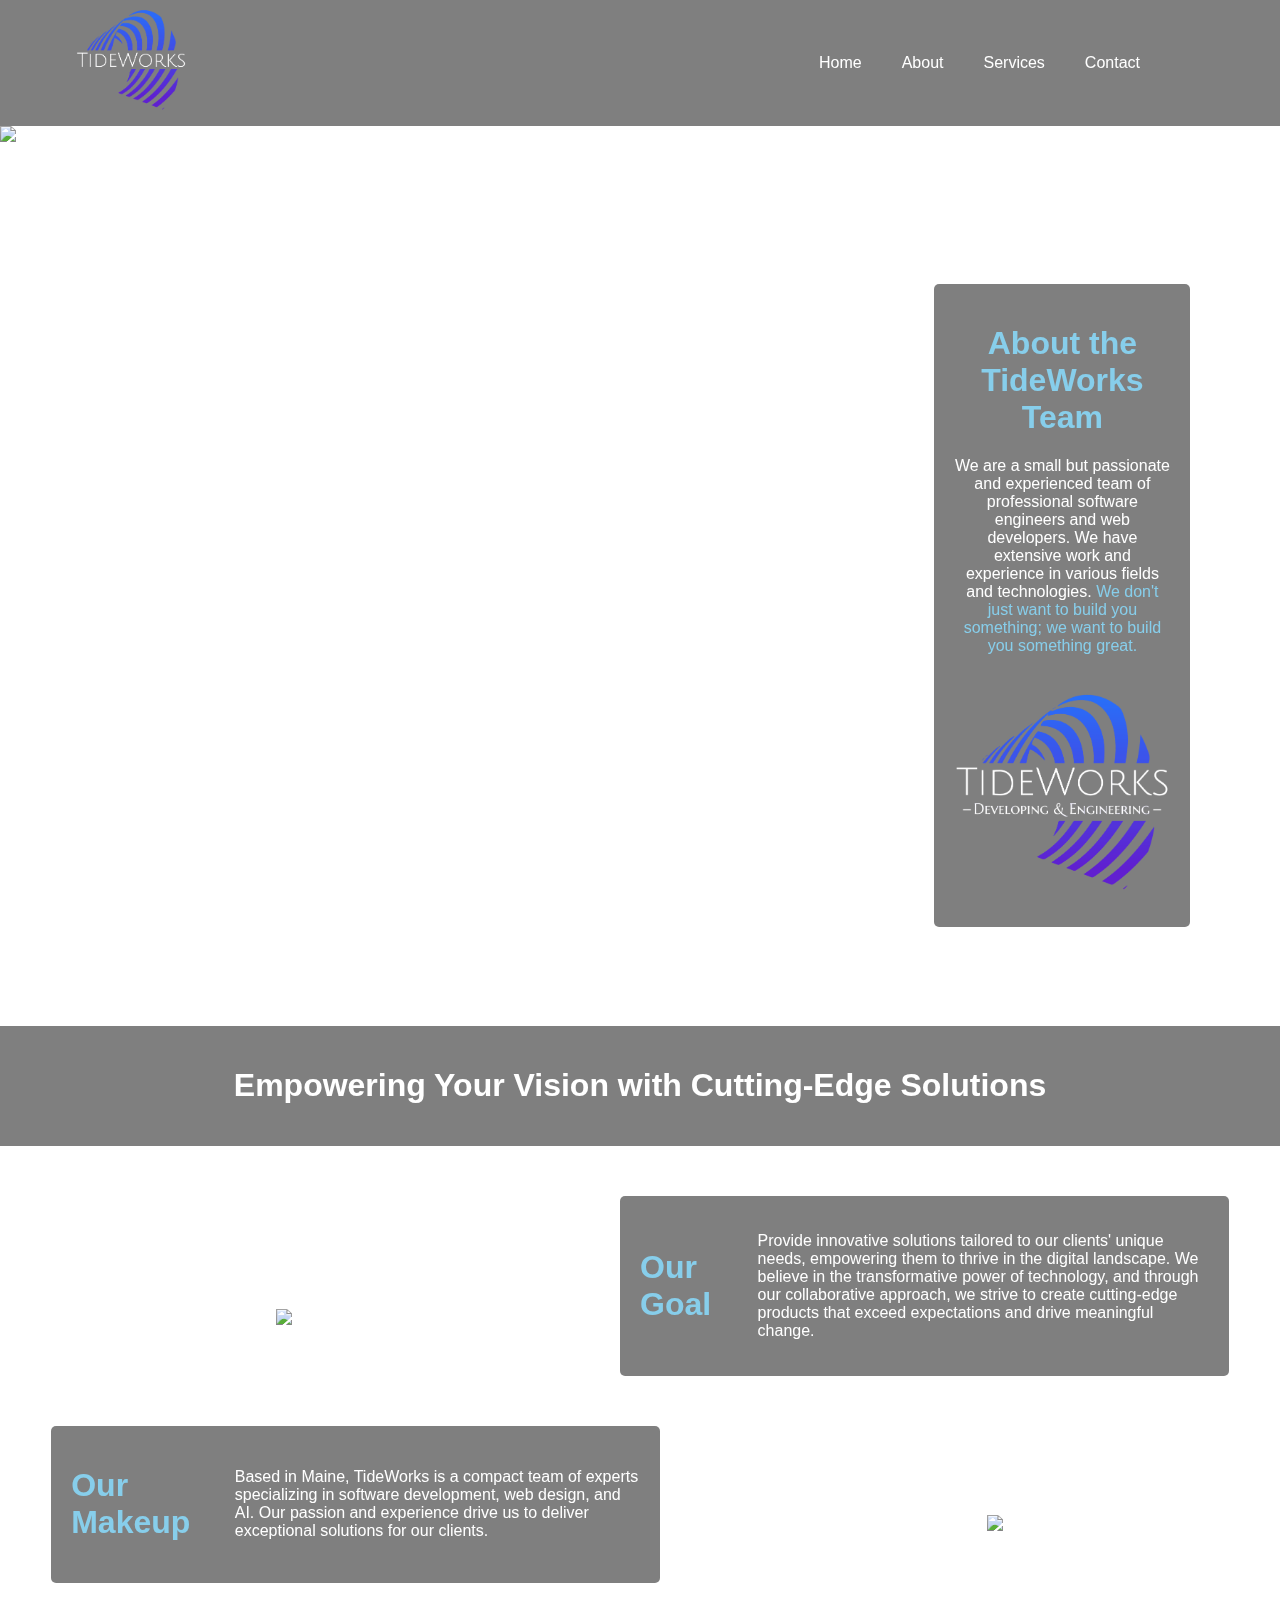
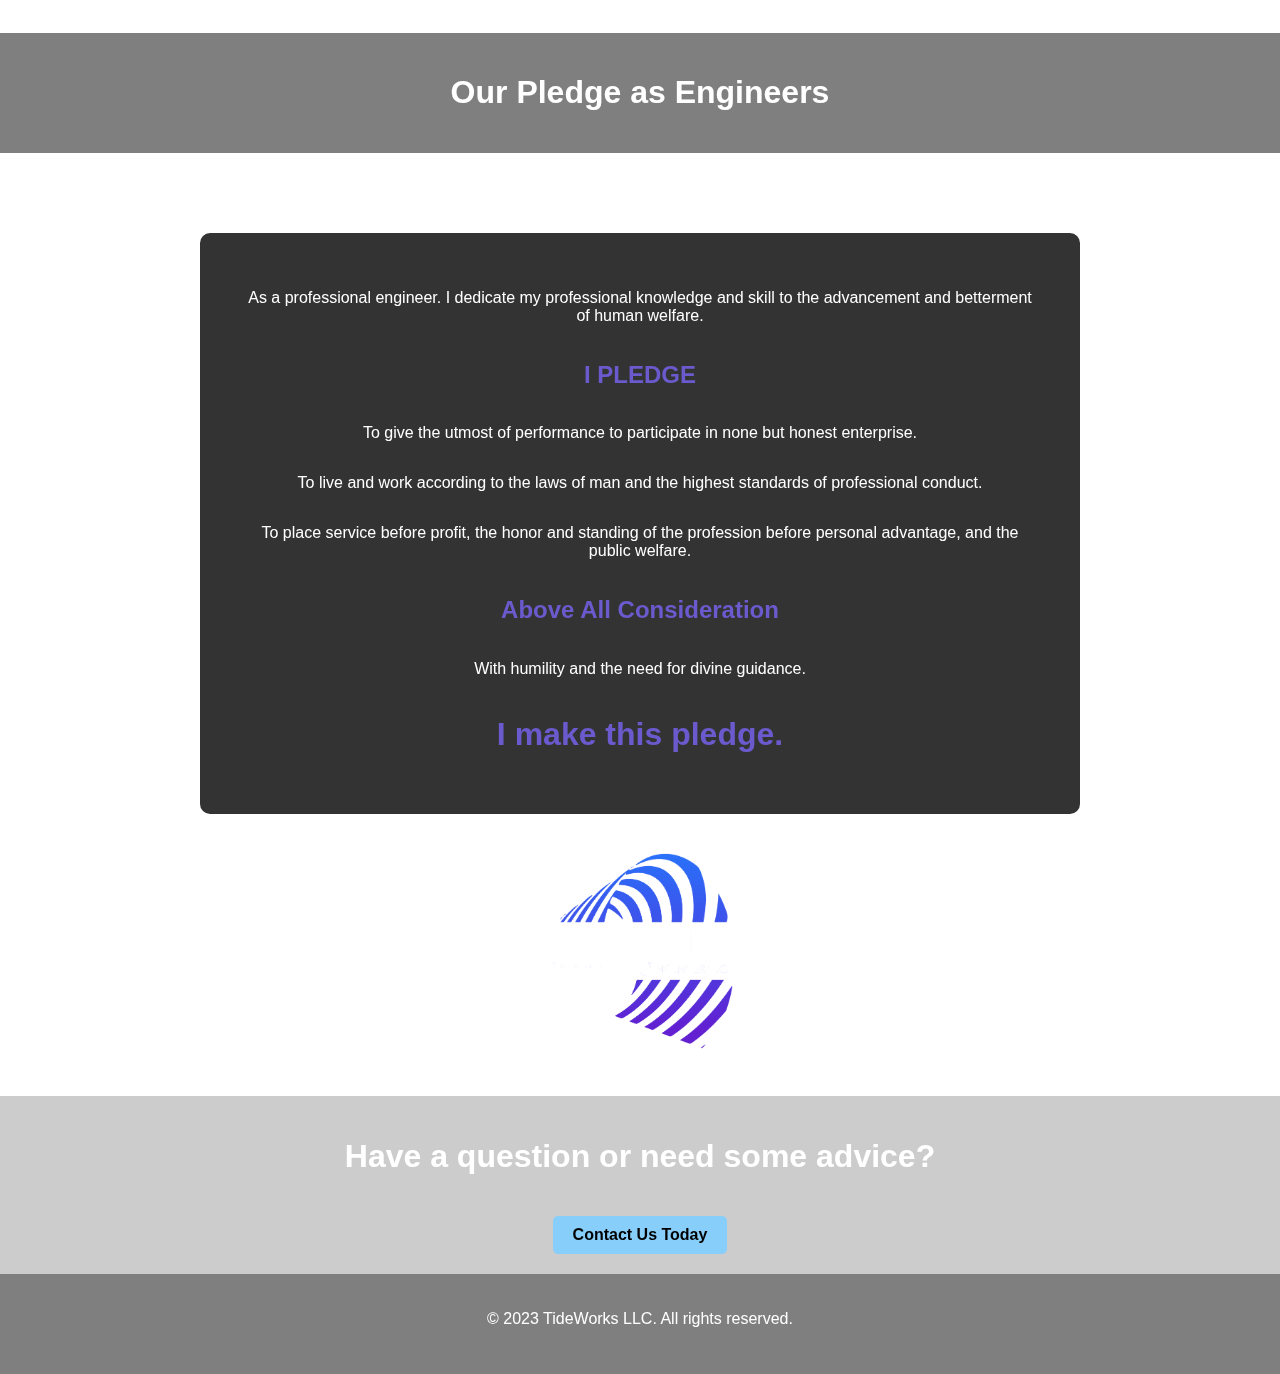
==== about.html @ c6eb096f "added all files" ====
<!DOCTYPE html>
<html lang="en">
<head>
  <meta charset="UTF-8">
  <meta name="viewport" content="width=device-width, initial-scale=1.0">
  <title>TideWorks</title>
  <link rel="stylesheet" href="styles.css">
  <link rel="stylesheet" href="responsive.css">
  <script src="script.js"></script>
</head>
<body>
  <header>
    <nav>
      <a href="index.html"><img class="brand-img" src="images/okgoodfr.png" alt="TideWorks Logo"></a>

      <!-- new added -->
      <!-- hamburger -->
      <input type="checkbox" id="navi-toggle" class="checkbox" />
      <label for="navi-toggle" class="button">
        <span class="icon">&nbsp;</span>
      </label>
      <div class="background">&nbsp;</div>


      <div class="nav">
        <ul id="headernav" class="list">
          <li><a href="index.html">Home</a></li>
          <li><a href="about.html">About</a></li>
          <li class="nav-item dropdown">
            <div onclick="toggle()">
            <a href="javascript:void(0)" class="dropdown-toggle">Services</a></div>
            <div class="dropdown-menu" id="dropdown-menu">
              <a href="webdev.html">Web Development</a>
              <a href="automation.html">Automation</a>
              <a href="consulting.html">Strategy & Consulting</a>
              <a href="software.html">Application & Software Engineering</a>
            </div>
            <!-- <div class="webdev.html"></div> -->
          <li><a href="contact.html">Contact</a></li>
        </ul>
      </div>
    </nav>
  </header>
  <main>
      <section id="about-hero">
        <div class="image-container">
          <img src="images/basic.jpg" alt="About Image">
          <img class="img2" src="images/basic2.jpg" alt="About Image">
        </div>
        <div class="text-container">
          <div class="text-box">
            <h1><span class="highlight2">About the TideWorks Team</span></h1>
            <p>We are a small but passionate and experienced team of professional software engineers and web developers. We have extensive work and experience in various fields and technologies. <span class="highlight2">We don't just want to build you something; we want to build you something great.</span></p>
          <div class="logo-container">
            <img src="images/goodagain.png" alt="TideWorks Logo">
          </div>
        </div>
      </section>
    <section id="ad2">
      <div class="content-bar">
          <h1>Empowering Your Vision with Cutting-Edge Solutions</h1>
       </div>
    </section>
    <section id="about-section">
      <div class="image-container2">
        <img src="images/consulting.jpg" alt="Solution">
      </div>
      <div class="about-text-box">
        <div class="about-header">
          <h1><span class="highlight2">Our Goal</span></h1>
        </div>
        <p>Provide innovative solutions tailored to our clients' unique needs, empowering them to thrive in the digital landscape. We believe in the transformative power of technology, and through our collaborative approach, we strive to create cutting-edge products that exceed expectations and drive meaningful change.</p>
      </div>
    </section>
    <section id="about-section">
      <div class="about-text-box margin-topcus">
        <div class="about-header">
          <h1><span class="highlight2">Our Makeup</span></h1>
        </div>
        <p>Based in Maine, TideWorks is a compact team of experts specializing in software development, web design, and AI. Our passion and experience drive us to deliver exceptional solutions for our clients.</p>
      </div>
      <div class="image-container3">
        <img src="images/maine.jpg" alt="Solution">
      </div>
    </section>
    <section id="ad3">
      <div class="content-bar">
          <h1>Our Pledge as Engineers</h1>
      </div>
  </section>
  <section id="ad4">
      <div class="content-box">
          <p>As a professional engineer. I dedicate my professional knowledge and skill to the advancement and betterment of human welfare.</p>
          <h2><span class="highlight">I PLEDGE</span></h2>
          <p>To give the utmost of performance to participate in none but honest enterprise.</p>
          <p>To live and work according to the laws of man and the highest standards of professional conduct.</p>
          <p>To place service before profit, the honor and standing of the profession before personal advantage, and the public welfare.</p>
          <h2><span class="highlight">Above All Consideration</span></h2>
          <p>With humility and the need for divine guidance.</p>
          <h1><span class="highlight">I make this pledge.</span></h1>
      </div>
      <div class="logo-container">
        <img src="images/goodagain.png" alt="TideWorks Logo">
      </div>
  </section>    
    <section id="contact-bar">
          <div class="contact-bar">
              <h1>Have a question or need some advice?</h1>
              <a href="contact.html" class="contact-btn">Contact Us Today</a>
          </div>
    </section>
  </main>
  <footer>
    <p>&copy; 2023 TideWorks LLC. All rights reserved.</p>
  </footer>
  <script src="script.js"></script>
  <div id="video-container">
    <video autoplay muted loop id="waves-video">
        <source src="images/techwave.mp4" type="video/mp4">
    </video>
  </div>
</body>
</html>
---- styles.css ----
/* Home Page */
html, body {
  margin: 0;
}

body {
  font-family: 'Korean', css system-ui, -apple-system, BlinkMacSystemFont, 'Segoe UI', Korean, Roboto, Oxygen, Ubuntu, Cantarell, 'Open Sans', 'Helvetica Neue', sans-serif;
  color: #fff;
  background-size: cover;
  background-position: center;
  background-repeat: no-repeat;
}

/* Add the viewport meta tag in your HTML */
/* <meta name="viewport" content="width=device-width, initial-scale=1.0"> */

/* Responsive styles */
@media (max-width: 768px) {
  header {
    padding-left: 20px;
    padding-right: 30px;
  }

  nav {
    display: flex;
    justify-content: space-between;
    align-items: center;
  }

  nav ul {
    display: flex; /* Add this rule to make list items horizontal */
    margin-left: 0px; /* Add this rule to push the menu items to the right */
    gap: 0px; /* Add this rule to create a small gap between menu items */
  }

  nav ul li {
    margin-left: 0;
    margin-bottom: 0; /* Update margin-bottom to keep the options in a line */
  }

  nav img {
    height: 60px;
    width: auto;
    padding-left: 0;
  }

  #ad1, #ad4 {
    padding-top: 100px;
    padding-bottom: 100px;
  }

  .content-box, .service-box {
    padding: 20px;
  }
}


#hero {
  display: flex;
  align-items: center;
  flex-direction: column;
}

#ad1 {
  padding-top: 200px;
  padding-bottom: 200px;
  display: flex;
  align-items: center;
  flex-direction: column;
  justify-content: center;
  text-align: center;
}

header {
  background-color: rgba(0, 0, 0, 0.5);
  padding-left: 60px;
  padding-right: 130px;
}

nav {
  display: flex;
  justify-content: space-between;
  align-items: center;
  font-size: medium;
}

nav ul {
  list-style: none;
  display: flex;
  justify-content: space-between;
  width: 25%;
  margin: 0;
}

nav ul li {
  margin-left: 20px;
}

nav ul li a {
  position: relative;
  display: flex;
  color: #ffffff;
  text-decoration: none;
  padding: 5px 10px;
  background-position: center;
  background-repeat: no-repeat;
  background-size: 0% 600%;
  border-radius: 40px;
}

nav ul li a:hover {
  background-size: 100% 600%;
  color: #dff705cc;
}

nav ul li a:active {
  transition: none;
  background-size: 150% 600%;
}

nav img {
  height: 122px;
  width: auto;
  padding-left: 10px;
}

/* Added the following for the header fixed position */
header.fixed {
  position: fixed;
  top: 0;
  left: 0;
  width: 100%;
  z-index: 999;
}

/* Dropdown Menu */
.nav-item {
  position: relative;
}

.dropdown-toggle {
  cursor: pointer;
}

.dropdown-menu {
  display: none;
  position: absolute;
  left: 0;
  top: 100%;
  background-color: rgba(0, 0, 0, 0.5);
  border-radius: 0 0 5px 5px;
  padding: 10px 0;
  min-width: 150px;
  box-shadow: 0px 8px 16px 0px rgba(0, 0, 0, 0.2);
  z-index: 1000;
}

.dropdown-menu a {
  display: block;
  padding: 5px 20px;
  color: #ffffff;
  text-decoration: none;
  font-size: 14px;
  transition: all 0.3s ease;
  border-bottom: 2px solid skyblue;
}

.dropdown-menu a:hover {
  background-color: lightskyblue;
  color: #000;
}

/* .nav-item:hover .dropdown-menu {
  display: block;
} */

  /* Footer styles */
footer {
    background-color: rgba(0, 0, 0, 0.5);
    padding: 20px;
    text-align: center;
    height:
 60px;
  }

#wave {
    position: absolute;
    top: 0;
    left: 0;
    z-index: -1;
  }

#video-container {
    position: fixed;
    top: 0;
    left: 0;
    width: 100%;
    height: 100%;
    z-index: -1;
    overflow: hidden;
  }
  
#waves-video {
    min-width: 100%;
    min-height: 100%;
    width: auto;
    height: auto;
    position: absolute;
    top: 50%;
    left: 50%;
    transform: translate(-50%, -50%);
  }
  
.content-box {
    background-color: rgba(0, 0, 0, 0.8);
    padding: 40px;
    border-radius: 10px;
    max-width: 800px;
    display: flex;
    flex-direction: column;
    align-items: center;
    justify-content: center;
    text-align: center;
  }

.content-bar {
        background-color: rgba(0, 0, 0, 0.5);
        padding: 20px;
        text-align: center;
  }

#services {
    position: relative;
    margin: 0;
    padding: 0;
}

#service-video-container {
    position: relative;
    width: 100%;
    margin: 0 auto;
    overflow: hidden;
    height: calc(100vh - 80px - 60px);
}

#black-waves {
    position: absolute;
    top: 0;
    left: 0;
    width: 100%;
    height: 100%;
    z-index: -1;
    object-fit: cover;
}

.services-content {
    position: absolute;
    z-index: 1;
    display: flex;
    justify-content: center;
    align-items: center;
    text-align: center;
    top: 0;
    left: 0;
    width: 100%;
    height: 100%;
}

.service-box {
    display:flex;
    flex-direction: column;
    align-items: center;
    background-color: rgba(0, 0, 0, 0.9);
    padding: 20px;
    border-radius: 5px;
    margin: 0 10px;
}

.service-box h1 {
    margin: 0;
    font-size: 1.2em;
}

#ad4 {
    padding-top: 80px;
    padding-bottom: 30px;
    display: flex;
    align-items: center;
    flex-direction: column;
    justify-content: center;
    text-align: center;
  }

  .contact-bar {
    background-color: rgba(0, 0, 0, 0.2);
    padding: 20px;
    text-align: center;
}

.scroll-down-btn {
  display: flex;
  align-items: center;
  justify-content: center;
  width: 50px;
  height: 50px;
  border-radius: 50%;
  border: 2px solid lightskyblue;
  cursor: pointer;
  margin-top: 20px;
  position: relative;
  animation: bounce 2s;
}
  
.scroll-down-btn::before {
  content: '';
  position: absolute;
  width: 0;
  height: 0;
  border-left: 6px solid transparent;
  border-right: 6px solid transparent;
  border-top: 10px solid lightskyblue;
  top: 50%;
  left: 50%;
  transform: translate(-50%, -50%);
  animation: arrowbounce 2s 1s;
}

/* Existing CSS code */

@media (max-width: 768px) {
  header {
    padding-left: 20px;
    padding-right: 20px;
  }
  
  nav img {
    height: 60px;
  }
  
  nav ul {
    width: 100%;
    justify-content: space-evenly;
  }
  
  nav ul li {
    margin-left: 5px;
  }

  .content-box {
    max-width: 100%;
    padding: 20px;
  }

  #ad1, #ad4 {
    padding-top: 50px;
    padding-bottom: 50px;
  }

  .service-box {
    margin: 10px;
  }
}

@media (max-width: 480px) {
  nav ul {
    flex-direction: column;
    align-items: center;
    margin-bottom: 10px;
  }
  
  nav ul li {
    margin-left: 0;
    margin-bottom: 5px;
  }

  .dropdown-menu {
    width: 100%;
    text-align: left;
  }
}

@keyframes bounce {
  0%, 20%, 50%, 80%, 100% {
      transform: translateY(0);
  }
  40% {
      transform: translateY(-20px);
  }
  60% {
      transform: translateY(-20px);
  }
}

@keyframes arrowbounce {
  0%, 20%, 50%, 80%, 100% {
      transform: translate(-50%, -50%);
  }
  40% {
      transform: translate(-50%, calc(-50% - 20px));
  }
  60% {
      transform: translate(-50%, calc(-50% - 20px));
  }
}

  
  .scroll-down-btn:hover {
    color: #dff705cc,
  }

  .contact-btn {
    display: inline-block;
    text-decoration: none;
    background-color: lightskyblue;
    color: #000;
    padding: 10px 20px;
    border-radius: 5px;
    font-weight: bold;
    margin-top: 20px;
  }
  
  .contact-btn:hover {
    background-color: #dff705cc;
  }
  
  .service-clipart {
    display: flex;
    flex-direction: column;
    align-items: center;
    justify-content: center;
    max-width: 140px;
    height: auto;
    margin: 0 10px;
    border-radius: 7px;
  }

/* About Page */

#about-hero {
  position: relative;
  height: 100vh;
  display: flex;
  align-items: center;
  justify-content: center;
  background-image: url('images/basic.jpg');
  background-size: cover;
  background-position: center;
}

.image-container img {
  width: 100%;
  height: 100%;
  object-fit: cover;
  position: absolute;
  top: 0;
  left: 0;
  z-index: -1;
}

.text-container {
  position: absolute;
  right: 7%;
  width: 20%;
  height: 65%;
}

.text-box {
  position: relative;
  z-index: 1;
  background-color: rgba(0, 0, 0, 0.5);
  padding: 20px;
  border-radius: 5px;
  color: #fff;
  text-align: center;
  align-items: flex-start;
}

.logo-container {
  display: flex;
  justify-content: center;
  align-items: center;
  margin-top: 20px;
}

.logo-container img {
  max-width: 220px; /* Adjust the size of your logo accordingly */
}

#second-section {
  display: flex;
  justify-content: center;
  align-items: center;
  margin: 50px 0;
}

.image-text-container {
  position: relative;
  max-width: 35%; /* Change this to control the width of the image */
}

.image-text-container img {
  width: 100%;
  height: auto;
}

.diagonal-text-box {
  position: absolute;
  background-color: rgba(0, 0, 0, 0.5);
  padding: 20px;
  color: #fff;
  text-align: center;
  left: 0;
  bottom: 0;
  transform: translateY(50%);
}

#about-section {
  display: flex;
  align-items: center;
  justify-content: center;
  margin: 50px 0;
}

.image-container2 {
  position: relative;
  width: 50%; /* Change this to control the width of the image */
  flex: 1;
  padding-top: 5%;
}

.image-container2 img {
  width: 70%;
  height: auto;
  padding-left: 10%;
  border-radius: 5px;
}

.about-text-box {
  position: relative;
  background-color: rgba(0, 0, 0, 0.5);
  padding: 20px;
  border-radius: 5px;
  color: #fff;
  text-align: left;
  width: 50%;
  flex: 1;
  display: flex;
  justify-content: center;
  align-items: center;
  margin-left: 4%;
  margin-right: 4%;
}

/* Existing CSS code */

@media (max-width: 768px) {
  .text-container {
    right: 5%;
    width: 50%;
    height: auto;
  }

  #second-section,
  #about-section {
    flex-direction: column;
  }

  .image-text-container,
  .image-container2 {
    max-width: 100%;
  }

  .diagonal-text-box {
    transform: translateY(30%);
  }

  .about-text-box {
    width: 100%;
    margin-left: 0;
    margin-right: 0;
    margin-top: 20px;
  }
}

@media (max-width: 480px) {
  .logo-container img {
    max-width: 150px;
  }

  .text-container {
    width: 80%;
  }

  .service-clipart {
    max-width: 100px;
  }

  .diagonal-text-box {
    padding: 15px;
  }

  .about-text-box {
    padding: 15px;
  }
}

.about-header {
  display: flex;
  justify-content: center;
  align-items: center;
  width: 100%;
}

.about-description {
  display: flex;
  justify-content: center;
  align-items: center;
  width: 100%;
}

.image-container3 {
  position: relative;
  width: 50%; /* Change this to control the width of the image */
  flex: 1;
  padding-top: 5%;
  padding-bottom: 2%;
}

.image-container3 img {
  width: 70%;
  height: auto;
  padding-left: 10%;
  border-radius: 5px;
}

/* webdesign service page */
#webdesign-hero {
  position: relative;
  height: 100vh;
  display: flex;
  align-items: center;
  justify-content: center;
  background-image: url('images/web design.jpg');
  background-size: cover;
  background-position: center;
}

#webdev-section {
  display: flex;
  align-items: center;
  justify-content: center;
  margin: 50px 0;
}

.webdev-text-box {
  background-color: rgba(0, 0, 0, 0.8);
  padding: 20px;
  border-radius: 5px;
  color: #fff;
  text-align: center;
  width: 50%;
  display: flex;
  flex-direction: column;
  justify-content: center;
  align-items: center;
}

.webdev-header {
  width: 100%;
}

.webdev-content {
  display: flex;
  justify-content: space-between;
  align-items: center;
  width: 100%;
}

.webdev-content ul {
  list-style-type: disc;
  text-align: left;
  margin-right: 20px;
  font-size: large;
}

.webdev-image-container1 {
  display: flex;
  justify-content: center;
  align-items: center;
}

.webdev-image-container1 img {
  width: 50%;
  height: auto;
  border-radius: 5px;
}

/* Automation Page */
#automation-hero {
  position: relative;
  height: 100vh;
  display: flex;
  align-items: center;
  justify-content: center;
  background-image: url('images/Automation.jpg');
  background-size: cover;
  background-position: center;
}

.automation-text-container {
  position: absolute;
  right: 1%; /* Adjust this value to move the container more towards the right side of the screen */
  width: 15%; /* Adjust this value to make the container slimmer */
}

/*Consulting Page */
#consulting-hero {
  position: relative;
  height: 100vh;
  display: flex;
  align-items: center;
  justify-content: center;
  background-image: url('images/consulting.jpg');
  background-size: cover;
  background-position: center;
}

.consulting-text-container {
  position: center;
  width: 40%; /* Adjust this value to make the container slimmer */
  background-color: rgba(0, 0, 0, 0.7);
  border-radius: 5px;
}

/*Software Page */
#software-hero {
  position: relative;
  height: 100vh;
  display: flex;
  align-items: center;
  justify-content: flex-start;
  background-image: url('images/software.jpg');
  background-size: cover;
  background-position: center;
}

.software-text-container {
  position: ;
  width: 40%; /* Adjust this value to make the container slimmer */
  background-color: rgba(0, 0, 0, 0);
  border-radius: 5px;
  margin-left: 1%;
}

.highlight {
  color: slateblue;
}

.highlight2 {
  color: skyblue;
}

.highlight3 {
  color: lightsteelblue;
}

/* Contact Page */
body {
  font-family: Arial, sans-serif;
  text-align: center;
}

/* Existing CSS code */

@media (max-width: 768px) {
  .image-container3 {
    width: 100%;
  }

  .image-container3 img {
    width: 90%;
    padding-left: 5%;
  }

  .webdev-text-box {
    width: 90%;
  }

  .webdev-content {
    flex-direction: column;
  }

  .webdev-image-container1 img {
    width: 100%;
  }

  .automation-text-container {
    right: 5%;
    width: 50%;
  }

  .consulting-text-container,
  .software-text-container {
    width: 80%;
  }
}

@media (max-width: 480px) {
  .about-header,
  .about-description {
    flex-direction: column;
  }

  .image-container3 img {
    width: 100%;
    padding-left: 0%;
  }

  .webdev-text-box {
    width: 100%;
  }

  .webdev-content ul {
    font-size: medium;
  }

  .automation-text-container {
    right: 5%;
    width: 90%;
  }

  .consulting-text-container,
  .software-text-container {
    width: 100%;
  }
}

.container {
  width: 100%;
  max-width: 500px;
  margin: 0 auto;
  padding: 20px;
}

form {
  display: flex;
  flex-direction: column;
  align-items: center;
}

input, textarea, select, label {
  margin: 5px 0;
}

input[type="text"], input[type="email"], textarea, select {
  background-color: rgba(0, 0, 0, 0.8);
  color: white;
  width: 100%;
  border:none;
}

textarea {
  height: 150px; /* Change the value to adjust the height of the description area */
}

input[type="submit"] {
  width: 115px;
  background-color: skyblue;
  border: none;
  color: black;
  padding: 10px;
  cursor: pointer;
  font-size: 16px;
  margin-top: 10px;
  border-radius: 5px;
}

input[type="submit"]:hover {
  background-color: deepskyblue;
}

.email-footer {
  text-align: center;
  padding: 10px;
  margin-top: 20px;
  background-color: rgba(0, 0, 0, 0.9);
}

.email-container {
  padding: 10px;
  display: block;
  width: 100%;
}

/* Existing CSS code */

@media (max-width: 480px) {
  .container {
    padding: 10px;
  }

  input[type="text"], input[type="email"], textarea, select {
    font-size: 14px;
  }

  input[type="submit"] {
    font-size: 14px;
    padding: 8px;
  }
}
---- responsive.css ----
.nav-toggle {
  display: none;
}

label.button {
  display: none;
}

.background {
  display: none;
}


input#navi-toggle {
  display: none;
}

@media (min-width: 768px) {
.nav-item:hover .dropdown-menu {
  display: block;
}

}
@media (max-width: 768px) {
 

  .showClass {
    display: block;
  }


  .nav-toggle {
    display: block;
  }

  .nav-toggle img {
  height: 20px;
}

img.brand-img {
  height: 90px;
}

label.button {
  display: block;
}

.background {
  display: block;
}

main {
  padding-top: 90px;
}

header {
  background-color: rgba(0, 0, 0, 0.8)); 
  position: fixed;
  width: 100%;
  z-index: 9999;
}


@keyframes moveSubMenu {
  from {
    transform: translate(290px, 0px);
  }
  to {
    transform: translate(0px, 0px) !important;
  }
}


.dropdown-menu { 
  position: relative; 
  border-radius: 0 0 5px 5px;
  padding: 10px 0;
  background-color: transparent;
  box-shadow: none;
  z-index: 1000;
  animation: moveSubMenu .5s ease-out;
}

.dropdown-menu a { 
  text-align: center;
  padding: 12px 40px !important;
  margin-bottom: 8px;
  border-bottom: 1px solid skyblue;
}

nav ul li a {
  justify-content: center;
}

ul#headernav .dropdown-toggle:after {
  content: '\25BC';
  display: inline-block;
  color: #fff;
  font-size: 11px;
  line-height: 19px;
  margin-left: 4px;
  pointer-events: none;
}

.home-top-sec p {
  text-align: justify;
}

.services-content {
  position: relative; 
  display: block; 
}

#service-video-container { 
  height: 100% !important;
}

.text-container {
  width: 91% !important;
  position: relative !important;
  right: 0px;
  margin: auto;
  padding: 20px 0;
}


/* about page */

section#about-hero {
  display: block;
  height: auto !important;
  background: none;
}


#about-hero .image-container .img2 {
  position: unset;
  /* height: 300px; */
  z-index: 1;
  width: 100% !important;
  display: block;
  object-fit: cover;
  object-position: center;
}

#about-hero .image-container img { 
  display: none; 
}

.image-container2 { 
  width: 100%; 
  padding-top: 0;
}

.image-container2 img {
  width: 92%; 
  padding-left: 0;
}
 
.about-text-box {
  display: block;
  width: 81%;
  padding-left: 20px !important;
  padding-right: 20px !important;
}


.about-text-box p {
  margin-top: 0px !important;
  text-align: justify;
  line-height: 25px;
}

#about-section { 
  margin: 20px 0;
}

.margin-topcus {
  margin-top: 0px;
}

.image-container3 img {
  width: 91%; 
}

.image-container3 { 
  padding-bottom: 0px !important;
}

#ad1, #ad4 {
  padding-top: 0px;
  padding-bottom: 0px;
}

.content-box {
  border-radius: 0px;
}

.contact-btn { 
  margin-top: 0;
  margin-bottom: 16px;
}

p {
  line-height: 24px;
}

/* webdev page */

section#webdesign-hero .webdevimg2 {
  position: unset;
  /* height: 300px; */
  z-index: 1;
  width: 100% !important;
  display: block!important;
  object-fit: cover;
  object-position: center;
}


section#webdesign-hero {
  display: block;
  height: auto;
  background: none;
}

#webdesign-hero .image-container img {
  display: none;
}

#webdev-section { 
  margin: 0px 0;
}

.webdev-text-box {
  border-radius: 0;
}

.webdev-content li {
  line-height: 23px;
  margin-bottom: 17px;
}

.webdev-text-box p {
  text-align: justify;
  line-height: 26px;
}

section#webdesign-hero p {
  text-align: justify;
}
/* automation page  */
#automation-hero .webdevimg2 {
  position: unset;
  /* height: 300px; */
  z-index: 1;
  width: 100% !important;
  display: block!important;
  object-fit: cover;
  object-position: center;
}


#automation-hero {
  display: block;
  height: auto;
  background: none;
}

#automation-hero .image-container img {
  display: none;
}
 
#automation-hero p {
  text-align: justify;
}

/* consulting page  */

#consulting-hero .webdevimg2 {
  position: unset;
  /* height: 300px; */
  z-index: 1;
  width: 100% !important;
  display: block!important;
  object-fit: cover;
  object-position: center;
}


#consulting-hero {
  display: block;
  height: auto;
  background: none;
}

#consulting-hero .image-container img {
  display: none;
}
 
#consulting-hero p {
  text-align: justify;
}

#consulting-hero .consulting-text-container {
  width: 91% !important;
  position: relative !important;
  right: 0px;
  margin: 20px auto;
}

/* software page  */

#software-hero .webdevimg2 {
  position: unset;
  /* height: 300px; */
  z-index: 1;
  width: 100% !important;
  display: block!important;
  object-fit: cover;
  object-position: center;
}


#software-hero {
  display: block;
  height: auto;
  background: none;
}

#software-hero .image-container img {
  display: none;
}
 
#software-hero p {
  text-align: justify;
}

#software-hero .software-text-container {
  width: 91% !important;
  position: relative !important;
  right: 0px;
  margin: 20px auto;
}

/* contact page */

.contact-heading {
  background-color: rgba(0, 0, 0, 0.8);
  padding: 20px;
  text-align: center;
  margin-top: 0;
}
  
.contact-heading h1 {
  font-size: 1.5em;
  margin-block-start: 0.83em;
  margin-block-end: 0.83em;
}

.contact-full-form label {
  display: block;
  text-align: left;
  color: white;
  width: 100%;
  font-size: 15px;
  font-weight: 600;
}

.contact-full-form input, .contact-full-form select {
  color: white !important;
  background: transparent !important;
  border: 1px solid #7f7f7f !important;
  font-size: 15px;
  height: 40px;
}
.contact-full-form textarea {
  color: #2a2a2a !important;
  background: transparent !important;
  border: 1px solid #7f7f7f !important;
  font-size: 15px;  
}

.contactmail {
  color: lightskyblue;
  text-decoration: none;
}

.contact-full-form .submitbtn-cus {
  background-color: lightskyblue !important;
  color: #000 !important;
  margin-top: 20px;
  font-weight: 600;
  border-color: lightskyblue !important;
}

form.contact-full-form {
  padding: 22px 22px 10px;
}

.contact-full-form input:focus, .contact-full-form select:focus {
  outline: 0;
}

.container {
  padding: 0;
  overflow-x: hidden;
}

.email-container {
  padding: 0;
  
}

.service-box {
  margin: 22px 16px;
}


footer p {
  margin: 0;
  font-size: 14px;
  line-height: 16px;
}

footer {
  height: auto;
  padding-top: 30px;
  padding-bottom: 30px;
}

 



/* header css */



.anotherClass { 
  position: absolute; 
    z-index: 9999; 
    top: 88px;
    left: 0px;
    display: block !important; 
}
 


  /* hamburger */
.checkbox {
  display: none;
}

.button {
  position: relative;
  background-color: white;
  height: 3rem;
  width: 3rem;
  border-radius: 50%;
  position: fixed;
  top: 16px;
  right: 20px;
  z-index: 2000; 
  text-align: center;
  cursor: pointer;
}

.background {
  height: 2.5rem;
  width: 2.5rem;
  border-radius: 50%;
  position: fixed;
  top: 25px;
  right: 23px;
  background-color: rgba(0, 0, 0, 0.8);
  z-index: 1000;
  transition: transform 0.8s cubic-bezier(0.86, 0, 0.07, 1);
}
 
.nav {
  height: 100vh;
  position: fixed;
  top: 0;
  right: -60vw;
  z-index: 1500;
  opacity: 0;
  width: 0;
  transition: all 0.8s;
}

.list {
  position: absolute;
    top: 50%;
    left: 50%;
    transform: translate(-50%, -50%);
    list-style: none;
    text-align: center;
    width: 100%;
    display: block;
    padding-left: 0px;
}

.nav ul li a {
    padding: 12px 10px;
}

.nav ul li{
    margin-bottom: 18px;
}

/* functionality */
.checkbox:checked ~ .background {
  transform: scale(80);
}
.checkbox:checked ~ .nav {
  opacity: 1;
  width: 100%;
  right: 0;
}

/*  */
/* styling hamb ICON */
.icon {
  position: absolute;
  top: 50%;
  left: 50%;
  transform: translate(-50%, -50%);
}

.icon, .icon::before, .icon::after {
  width: 1.6rem;
    height: 2px;
    background-color: #333333;
    display: inline-block;
}

.icon::before,
.icon::after {
  content: "";
  position: absolute;
  left: 0;
  transition: all 0.2s;
}

.icon::before {
  top: -0.5rem;
}
.icon::after {
  top: 0.5rem;
}

.button:hover icon:before {
  top: -1rem;
}
.button:hover icon::after {
  top: 1rem;
}

.checkbox:checked + .button .icon {
  background-color: transparent;
}

.checkbox:checked + .button .icon::before {
  top: 0;
  transform: rotate(135deg);
}
.checkbox:checked + .button .icon::after {
  top: 0;
  transform: rotate(-135deg);
}




}


@media (max-width: 368px)
{
h1 {
    font-size: 1.3rem;
}
 
}

.webdevimg2 {
  display: none;
}


.img2 {
  display: none;
}
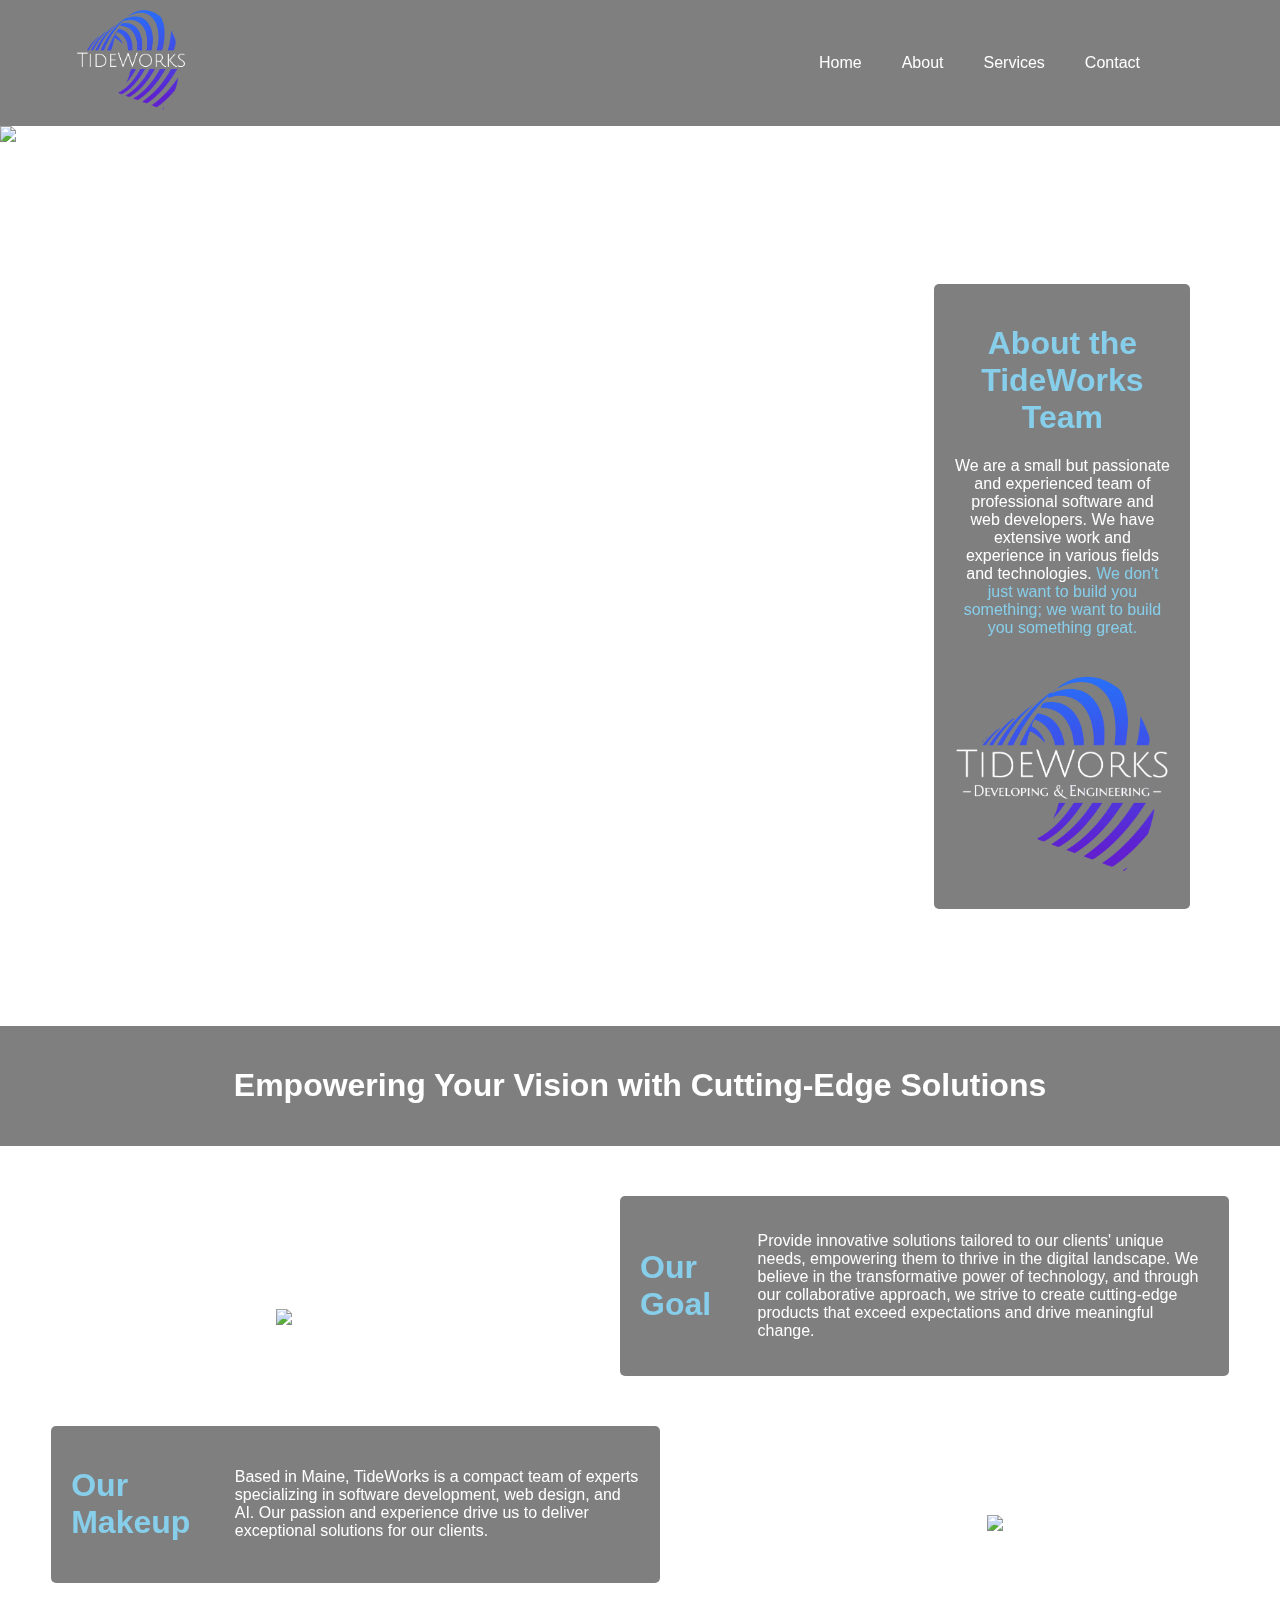
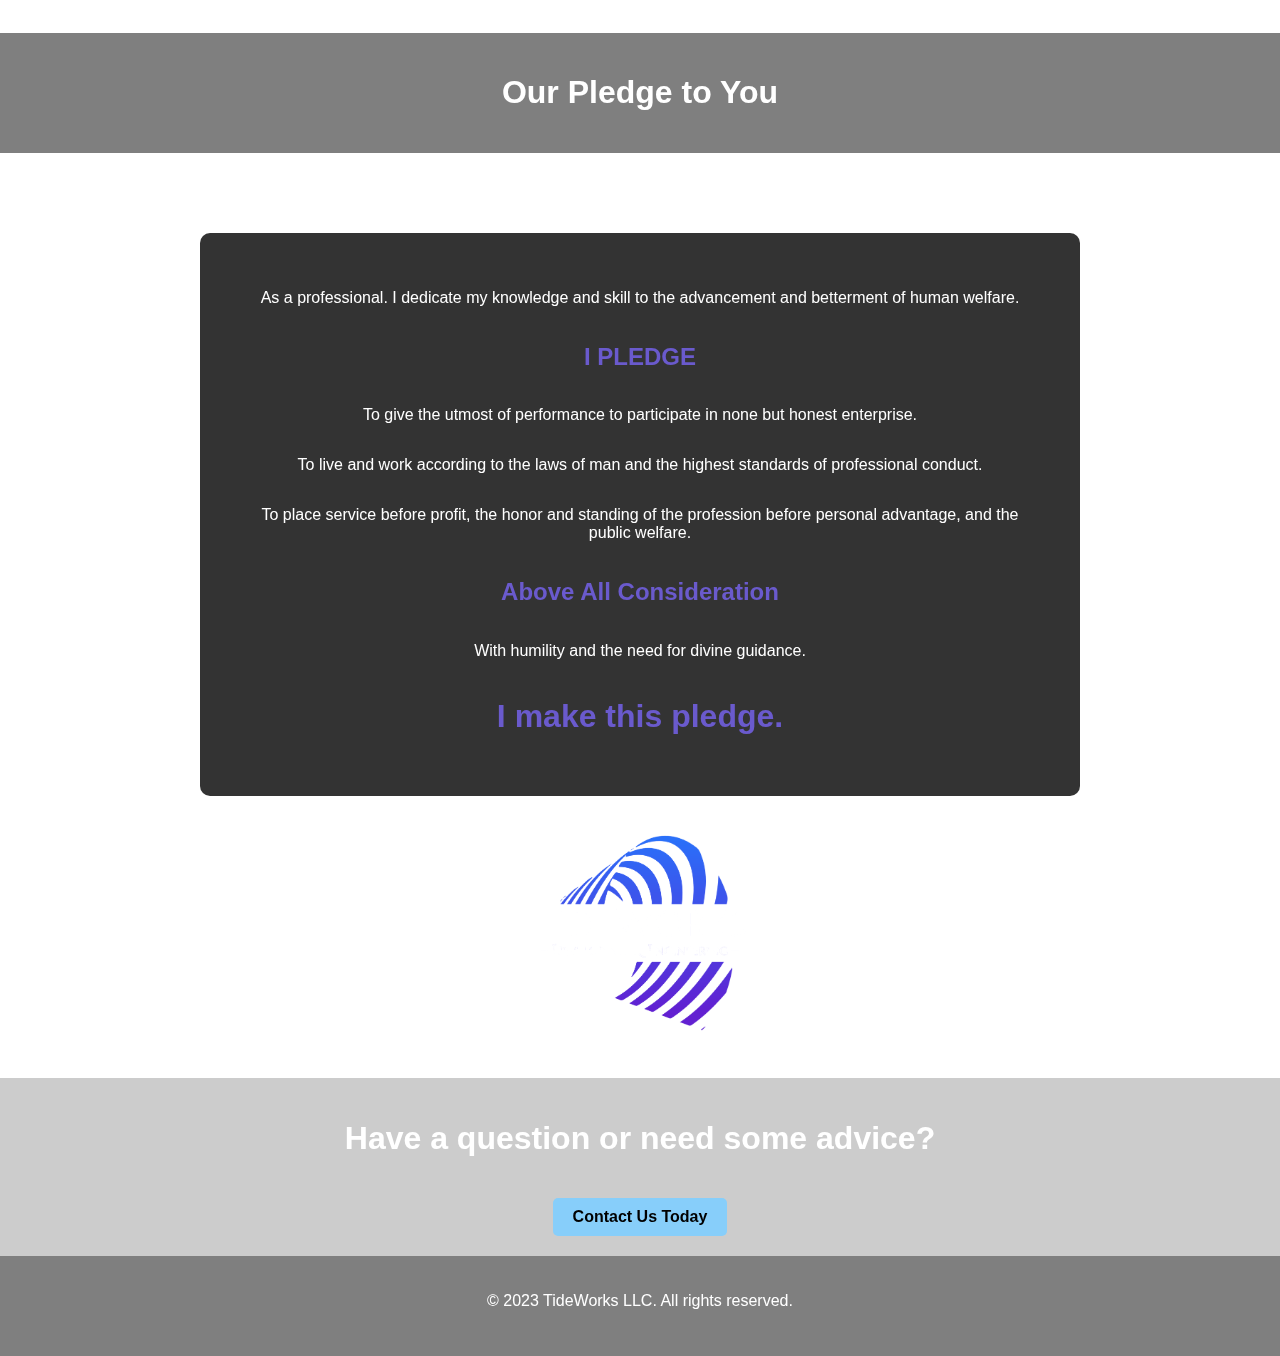
==== commit 571b1e44: "wording changes" ====
--- a/about.html
+++ b/about.html
@@ -6,6 +6,7 @@
   <title>TideWorks</title>
   <link rel="stylesheet" href="styles.css">
   <link rel="stylesheet" href="responsive.css">
+  <link rel="icon" type="images/x-icon" href="images/favicon.png" />
   <script src="script.js"></script>
 </head>
 <body>
@@ -33,7 +34,7 @@
               <a href="webdev.html">Web Development</a>
               <a href="automation.html">Automation</a>
               <a href="consulting.html">Strategy & Consulting</a>
-              <a href="software.html">Application & Software Engineering</a>
+              <a href="software.html">Application & Software Development</a>
             </div>
             <!-- <div class="webdev.html"></div> -->
           <li><a href="contact.html">Contact</a></li>
@@ -50,7 +51,7 @@
         <div class="text-container">
           <div class="text-box">
             <h1><span class="highlight2">About the TideWorks Team</span></h1>
-            <p>We are a small but passionate and experienced team of professional software engineers and web developers. We have extensive work and experience in various fields and technologies. <span class="highlight2">We don't just want to build you something; we want to build you something great.</span></p>
+            <p>We are a small but passionate and experienced team of professional software and web developers. We have extensive work and experience in various fields and technologies. <span class="highlight2">We don't just want to build you something; we want to build you something great.</span></p>
           <div class="logo-container">
             <img src="images/goodagain.png" alt="TideWorks Logo">
           </div>
@@ -85,12 +86,12 @@
     </section>
     <section id="ad3">
       <div class="content-bar">
-          <h1>Our Pledge as Engineers</h1>
+          <h1>Our Pledge to You</h1>
       </div>
   </section>
   <section id="ad4">
       <div class="content-box">
-          <p>As a professional engineer. I dedicate my professional knowledge and skill to the advancement and betterment of human welfare.</p>
+          <p>As a professional. I dedicate my knowledge and skill to the advancement and betterment of human welfare.</p>
           <h2><span class="highlight">I PLEDGE</span></h2>
           <p>To give the utmost of performance to participate in none but honest enterprise.</p>
           <p>To live and work according to the laws of man and the highest standards of professional conduct.</p>
--- a/responsive.css
+++ b/responsive.css
@@ -593,4 +593,3 @@
 .img2 {
   display: none;
 }
-
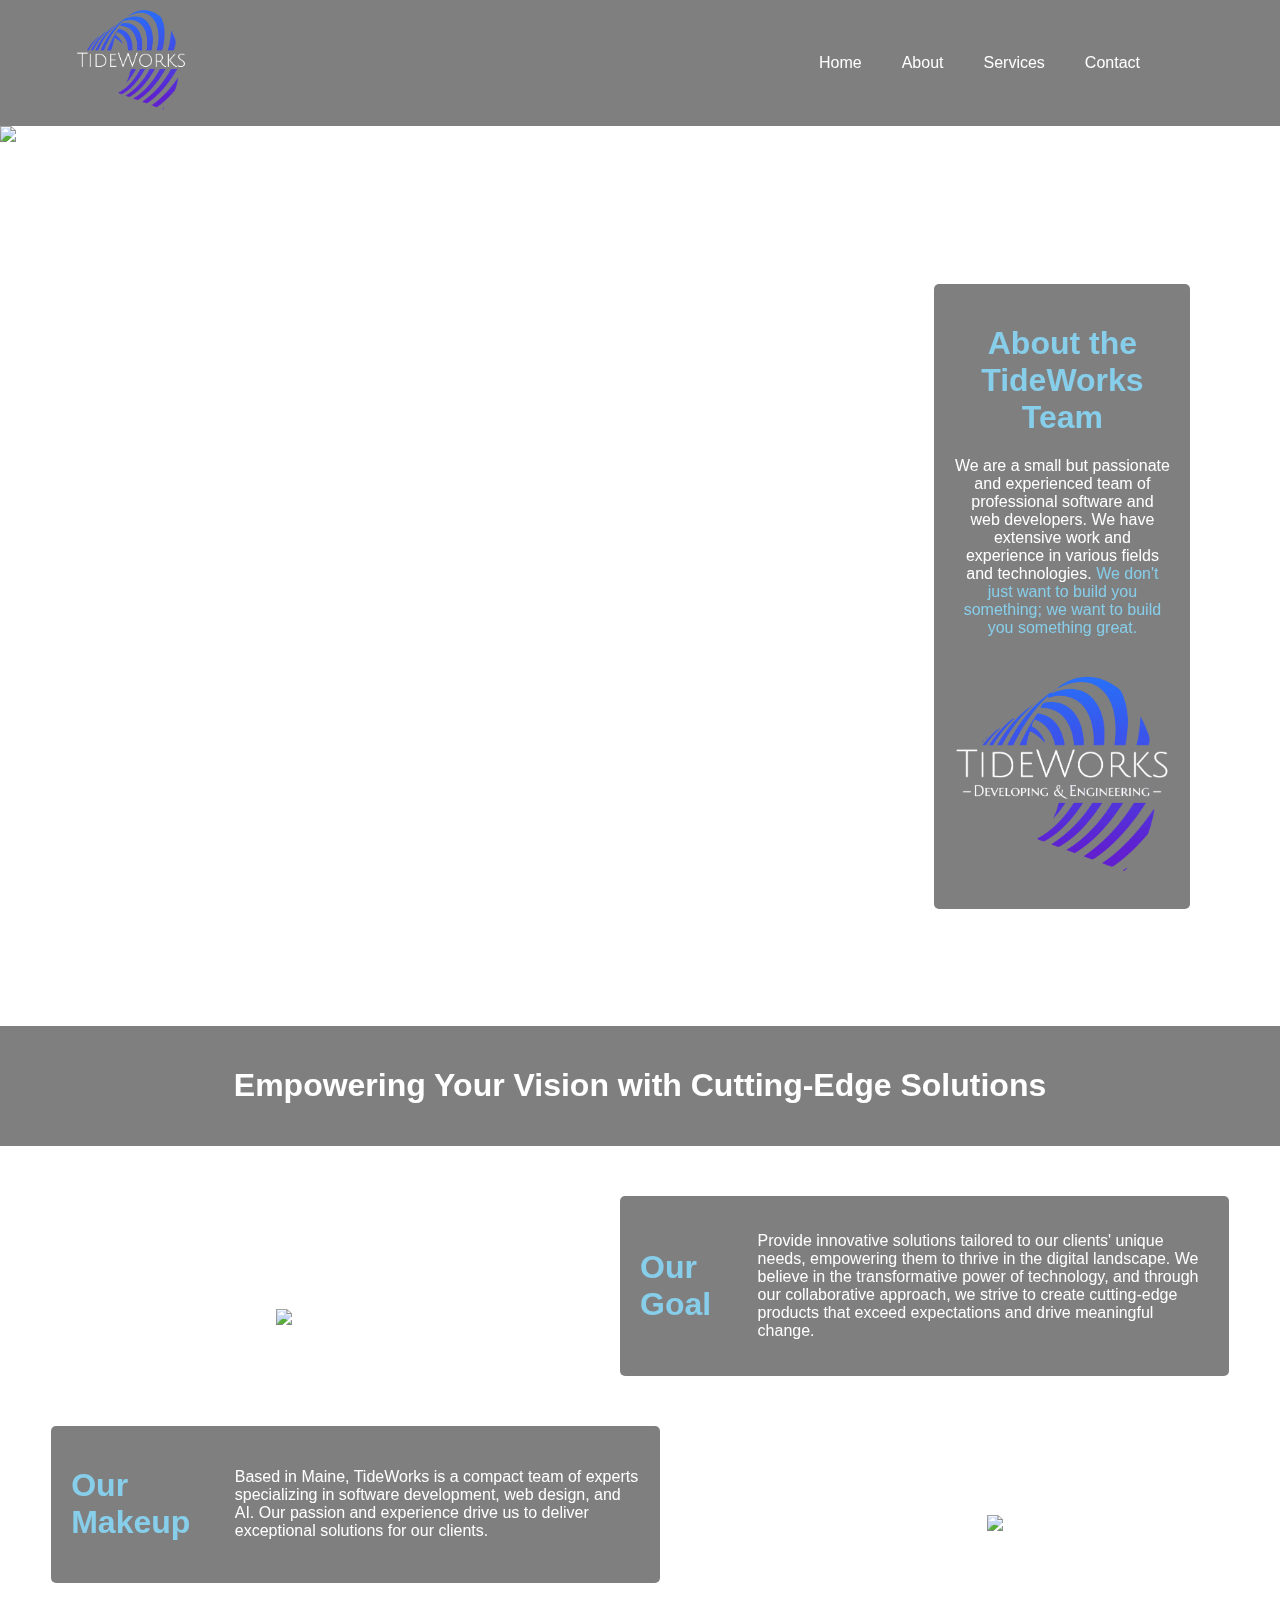
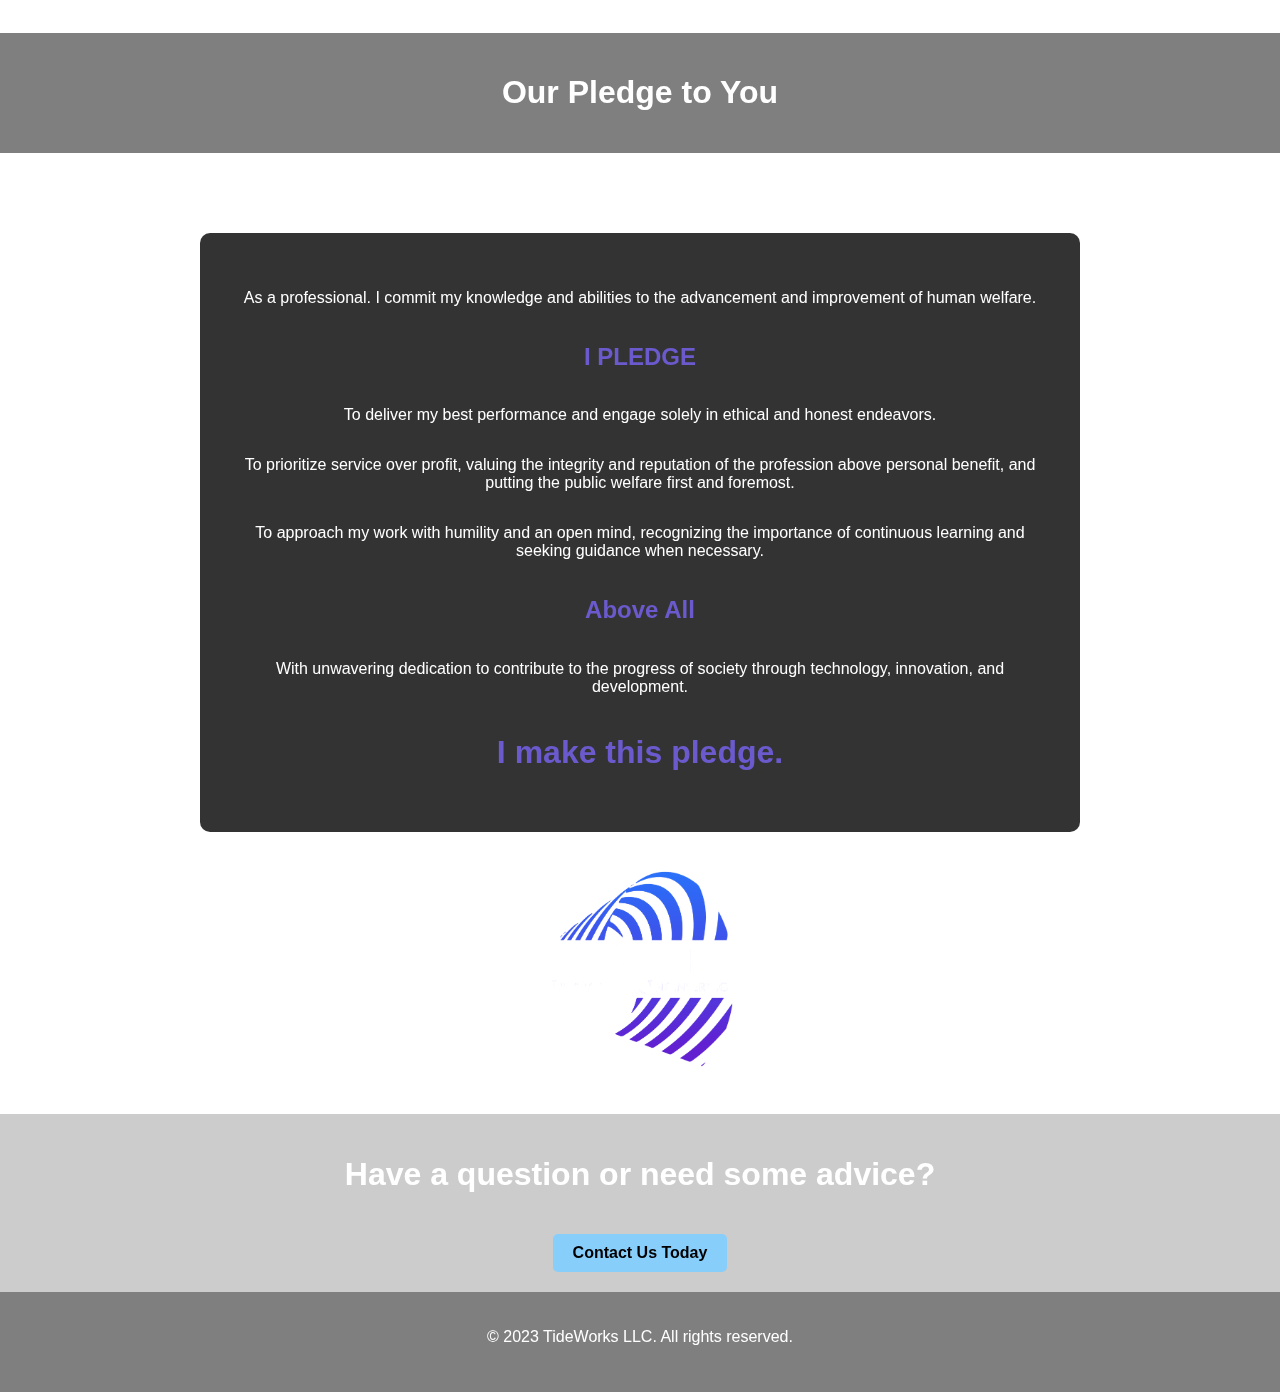
==== commit a66dc5de: "pledge changes" ====
--- a/about.html
+++ b/about.html
@@ -91,13 +91,13 @@
   </section>
   <section id="ad4">
       <div class="content-box">
-          <p>As a professional. I dedicate my knowledge and skill to the advancement and betterment of human welfare.</p>
+          <p>As a professional. I commit my knowledge and abilities to the advancement and improvement of human welfare.</p>
           <h2><span class="highlight">I PLEDGE</span></h2>
-          <p>To give the utmost of performance to participate in none but honest enterprise.</p>
-          <p>To live and work according to the laws of man and the highest standards of professional conduct.</p>
-          <p>To place service before profit, the honor and standing of the profession before personal advantage, and the public welfare.</p>
-          <h2><span class="highlight">Above All Consideration</span></h2>
-          <p>With humility and the need for divine guidance.</p>
+          <p>To deliver my best performance and engage solely in ethical and honest endeavors.</p>
+          <p>To prioritize service over profit, valuing the integrity and reputation of the profession above personal benefit, and putting the public welfare first and foremost.</p>
+          <p>To approach my work with humility and an open mind, recognizing the importance of continuous learning and seeking guidance when necessary.</p>
+          <h2><span class="highlight">Above All</span></h2>
+          <p>With unwavering dedication to contribute to the progress of society through technology, innovation, and development.</p>
           <h1><span class="highlight">I make this pledge.</span></h1>
       </div>
       <div class="logo-container">
